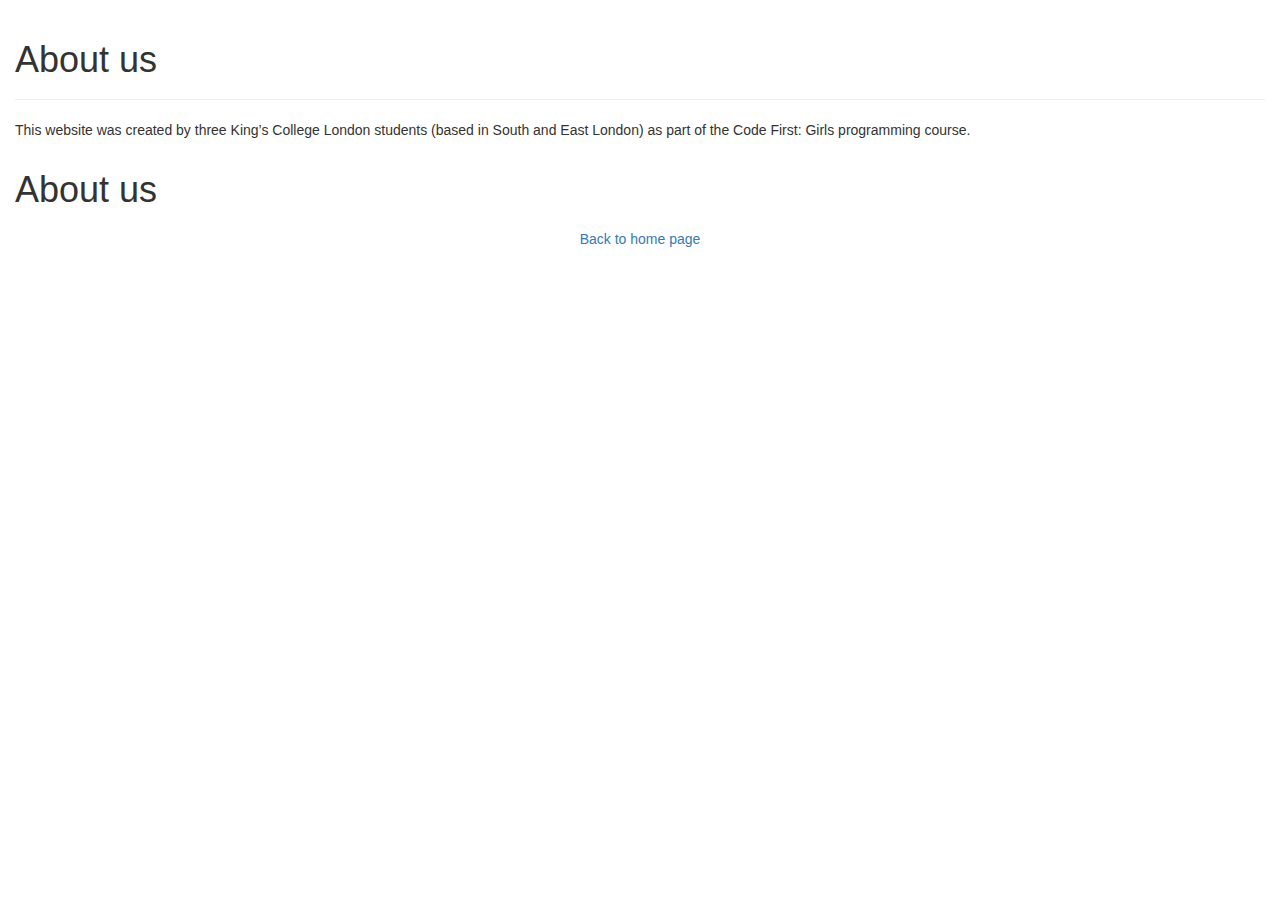
==== aboutus.html @ 8d41c5de "created about us" ====
<!--- home page -->
<!DOCTYPE html>
<html>

<head>
  <link href='css/bootstrap.css' rel='stylesheet'>
  <link rel='stylesheet' type='text/css' href=' north.css'>
  <!-- makes sure content is the same width as the device -->
  <meta name="viewport" content="width=device-width, initial-scale=1.0">
  <script   src="http://code.jquery.com/jquery-3.3.1.min.js"   integrity="sha256-FgpCb/KJQlLNfOu91ta32o/NMZxltwRo8QtmkMRdAu8="   crossorigin="anonymous"></script>
<title>About us</title>
</head>

<body>

<div class="container-fluid">
	<div class="row">
		<div class="col-md-12">
			<div class="page-header">
				<h1>
					About us
				</h1>
			</div>
			<p>
			This website was created by three King’s College London students (based in South and East London) as part of the Code First: Girls programming course.
			</p>
		</div>
	</div><h1>About us</h1>

<!-- navigation bar -->	
<div class="row">
		<div class="col-md-12">
			<ul class="nav">
				<li class="nav-item">
					<a class="nav-link active, text-center" href="https://todolondon.github.io/home.html" >Back to home page</a>
				</li>
			</ul>
		</div>
</div>	

<script src="./scripts.js"></script>
</body>

</html>
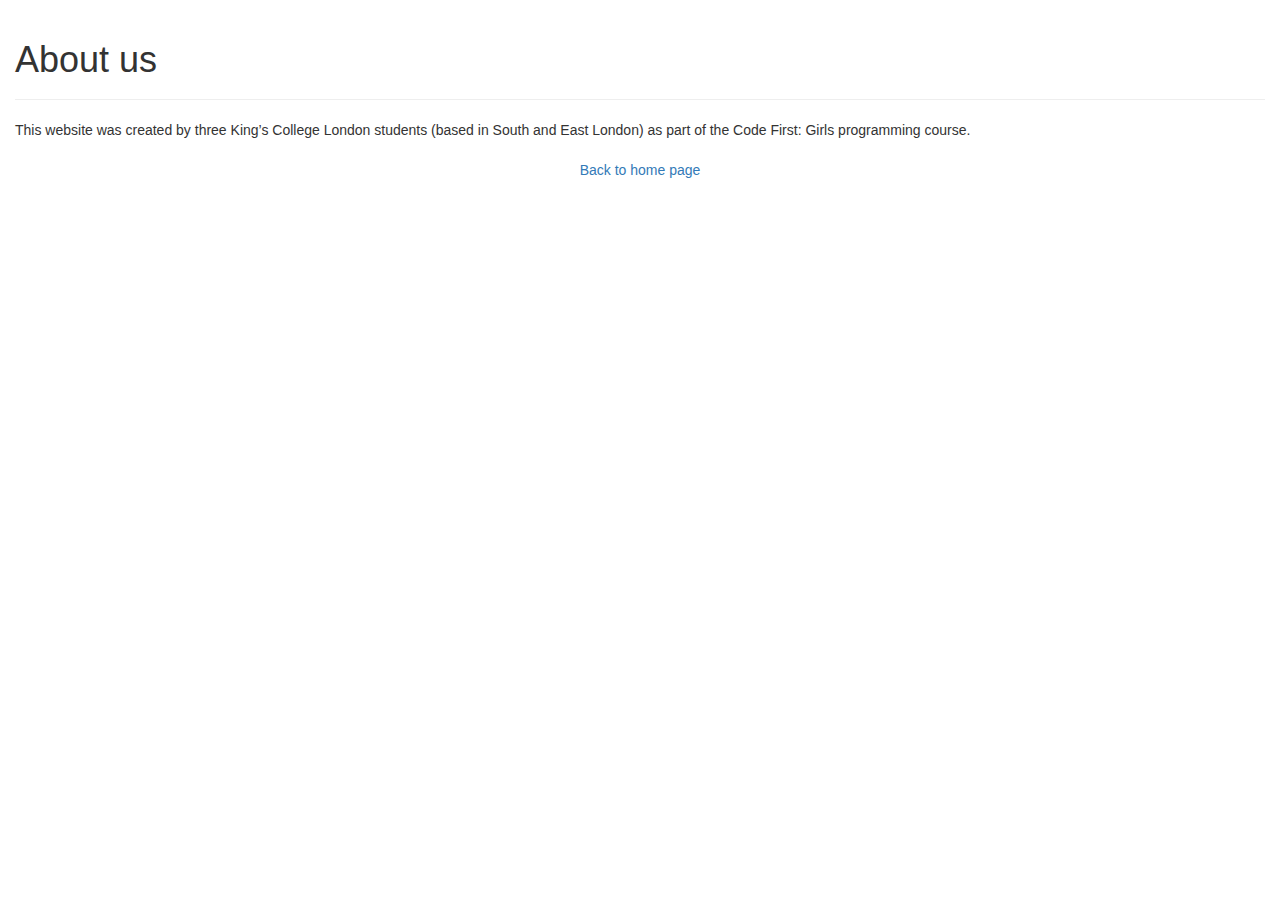
==== commit 5eb5253b: "Update aboutus.html" ====
--- a/aboutus.html
+++ b/aboutus.html
@@ -25,7 +25,6 @@
 			This website was created by three King’s College London students (based in South and East London) as part of the Code First: Girls programming course.
 			</p>
 		</div>
-	</div><h1>About us</h1>
 
 <!-- navigation bar -->	
 <div class="row">
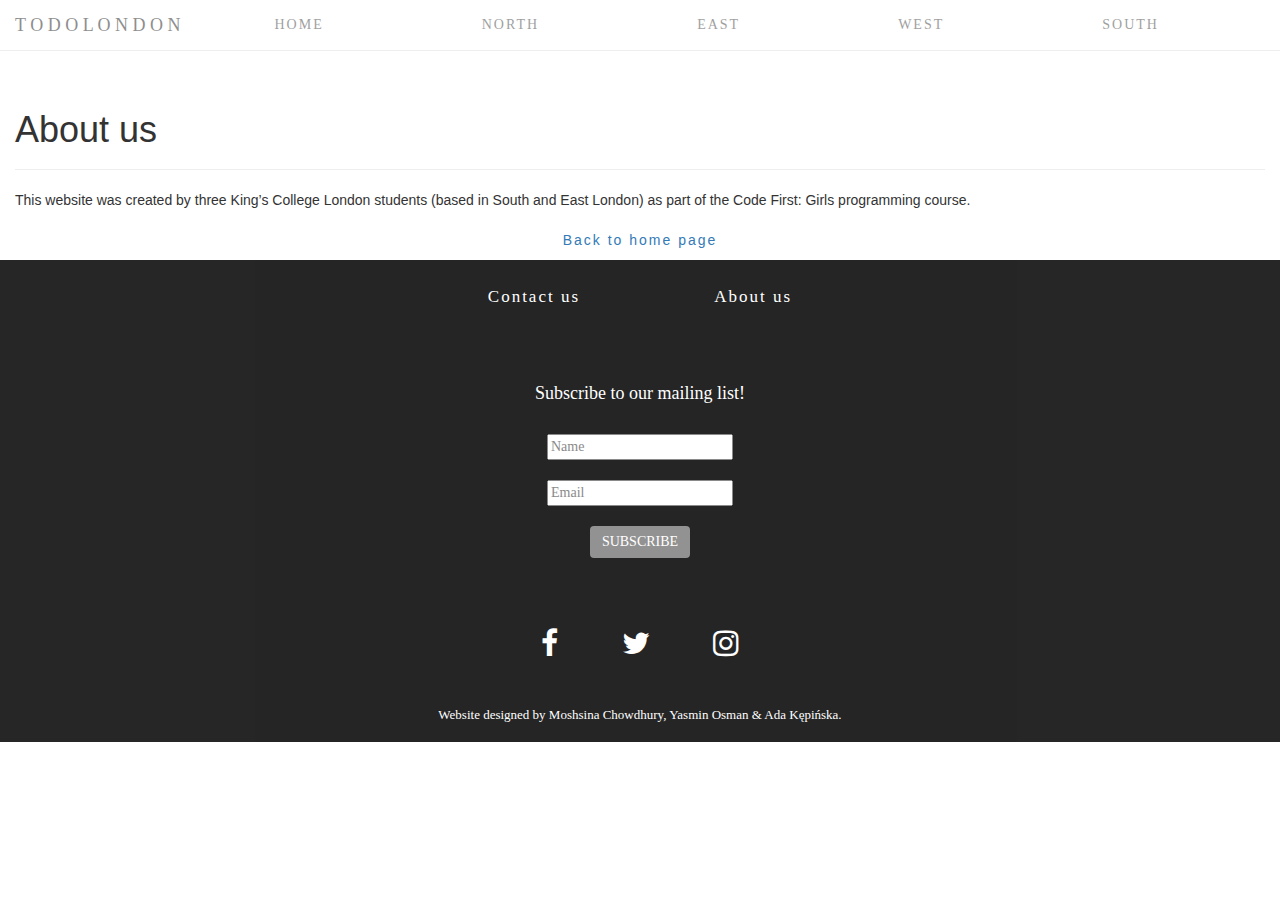
==== commit fac9e731: "Added footer and navbar to aboutus. html and created an aboutus.css file" ====
--- a/aboutus.html
+++ b/aboutus.html
@@ -3,15 +3,55 @@
 <html>
 
 <head>
-  <link href='css/bootstrap.css' rel='stylesheet'>
-  <link rel='stylesheet' type='text/css' href=' north.css'>
+
   <!-- makes sure content is the same width as the device -->
   <meta name="viewport" content="width=device-width, initial-scale=1.0">
+
+  <title>About us</title>
+
+  <link href='css/bootstrap.css' rel='stylesheet'>
+  <link rel='stylesheet' type='text/css' href=' aboutus.css'>
+
   <script   src="http://code.jquery.com/jquery-3.3.1.min.js"   integrity="sha256-FgpCb/KJQlLNfOu91ta32o/NMZxltwRo8QtmkMRdAu8="   crossorigin="anonymous"></script>
-<title>About us</title>
+
 </head>
 
 <body>
+
+  <!-- navbar -->
+
+  <nav class="navbar navbar-default navbar-fixed-top">
+    <div class="container-fluid">
+      <div class="navbar-header">
+        <button type="button" class="navbar-toggle collapsed" data-toggle="collapse" data-target="#codebrainery-toggle-nav" aria-expanded="false">
+          <span class="sr-only">Toggle navigation</span>
+          <span class="icon-bar"></span>
+          <span class="icon-bar"></span>
+          <span class="icon-bar"></span>
+        </button>
+        <a class="navbar-brand" href="./home.html">T O D O L O N D O N</a>
+      </div>
+    <div class="collapse navbar-collapse" id="codebrainery-toggle-nav">
+    <ul class="nav navbar-nav">
+      <li class="home">
+        <a class="home_title" href="./home.html">HOME</a>
+      </li>
+      <li class="north">
+        <a href="./north.html">NORTH</a>
+      </li>
+      <li class="east">
+        <a href="./east.html">EAST</a>
+      </li>
+      <li class="west">
+        <a href="./west.html">WEST</a>
+      </li>
+      <li class="south">
+        <a href="./south.html">SOUTH</a>
+      </li>
+    </ul>
+    </div>
+  </div>
+  </nav>
 
 <div class="container-fluid">
 	<div class="row">
@@ -26,7 +66,7 @@
 			</p>
 		</div>
 
-<!-- navigation bar -->	
+<!-- navigation bar -->
 <div class="row">
 		<div class="col-md-12">
 			<ul class="nav">
@@ -35,9 +75,46 @@
 				</li>
 			</ul>
 		</div>
-</div>	
+</div>
+
+<!-- footer -->
+
+<div class="card">
+  <div class="card-body">
+    <ul class="card-body">
+      <li class="us">
+        <a href="./contactus.html" class="linkus">Contact us</a>
+      </li>
+      <li class="us">
+        <a href="./aboutus.html" class="linkus">About us</a>
+      </li>
+    </ul>
+
+    <div class="subsribe">
+     <h4>Subscribe to our mailing list!</h4><br>
+     <form>
+     <input type="text" placeholder="Name"/><br><br>
+     <input type="text" placeholder="Email"/><br><br>
+     <button type="submit" class="btn btn-primary">SUBSCRIBE</button>
+   </form>
+    </div>
+
+    <link rel="stylesheet" href="https://cdnjs.cloudflare.com/ajax/libs/font-awesome/4.7.0/css/font-awesome.min.css">
+
+    <a href="http://facebook.com" class="fa fa-facebook"></a>
+    <a href="http://twitter.com" class="fa fa-twitter"></a>
+    <a href="http://instagram.com" class="fa fa-instagram"></a>
+
+<h2>Website designed by Moshsina Chowdhury, Yasmin Osman & Ada Kępińska.</h2>
+
+  </div>
+</div>
 
 <script src="./scripts.js"></script>
+
+<script src="js/jquery.min.js"></script>
+<script src="js/bootstrap.min.js"></script>
+
 </body>
 
 </html>
--- a/aboutus.css
+++ b/aboutus.css
@@ -0,0 +1,135 @@
+body{
+  padding-top: 70px;
+}
+
+/*navbar css*/
+
+li{
+  display: block;
+  padding: 0px 64px 0px 64px;
+  letter-spacing: 2px;
+}
+
+nav.navbar{
+  background-color: white;
+  font-family: menlo;
+  opacity: 0.7;
+}
+
+/*breakpoint of the navbar*/
+
+@media (max-width: 1260px) {
+  .navbar-header {
+      float: none;
+  }
+  .navbar-left,.navbar-right {
+      float: none !important;
+  }
+  .navbar-toggle {
+      display: block;
+  }
+  .navbar-collapse {
+      border-top: 1px solid transparent;
+      box-shadow: inset 0 1px 0 rgba(255,255,255,0.1);
+  }
+  .navbar-fixed-top {
+      top: 0;
+      border-width: 0 0 1px;
+  }
+  .navbar-collapse.collapse {
+      display: none!important;
+  }
+  .navbar-nav {
+      float: none!important;
+      margin-top: 7.5px;
+  }
+  .navbar-nav>li {
+      float: none;
+  }
+  .navbar-nav>li>a {
+      padding-top: 10px;
+      padding-bottom: 10px;
+  }
+  .collapse.in{
+      display:block !important;
+  }
+}
+
+/*footer*/
+
+div.card{
+  padding: 10px;
+  background-color: black;
+  color: white;
+  text-align: center;
+  font-family: menlo;
+  opacity: 0.85;
+}
+
+li.us {
+  display: inline;
+  font-size: 17px;
+  color: white;
+  text-align: center;
+  -webkit-transition-duration: 0.4s;
+   transition-duration: 0.4s;
+}
+
+a.linkus{
+  color: white;
+  -webkit-transition-duration: 0.4s;
+   transition-duration: 0.4s;
+   text-decoration: none;
+}
+
+a.linkus:hover{
+  color: darkgrey;
+}
+
+ul.card-body{
+  padding: 15px;
+  color: white;
+}
+
+div.subsribe{
+  text-align: center;
+  padding: 40px;
+}
+
+a.fa{
+font-size: 30px;
+padding: 30px;
+text-align: center;
+text-decoration: none;
+}
+
+button.btn{
+  background-color: grey;
+  border: none;
+  -webkit-transition-duration: 0.4s;
+   transition-duration: 0.4s;
+}
+
+button.btn:hover{
+  background-color: darkgrey;
+}
+
+a.fa:hover{
+  opacity: 0.7;
+}
+
+a.fa-facebook{
+  color: white;
+}
+
+a.fa-twitter{
+  color: white;
+}
+
+a.fa-instagram{
+  color: white;
+}
+
+h2{
+  font-size: 13px;
+}
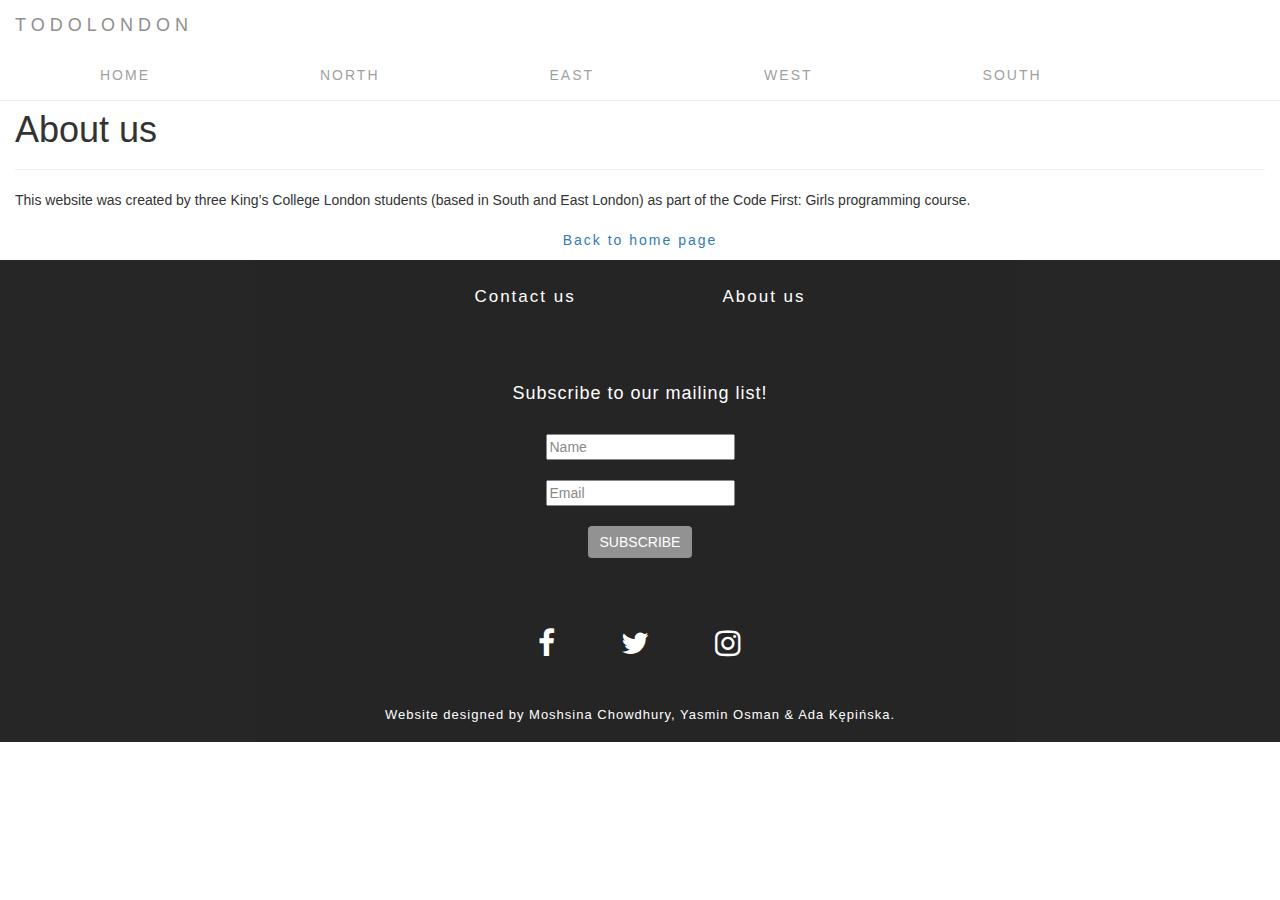
==== commit e37e04e1: "Fixed a link in the navbar" ====
--- a/aboutus.html
+++ b/aboutus.html
@@ -29,7 +29,7 @@
           <span class="icon-bar"></span>
           <span class="icon-bar"></span>
         </button>
-        <a class="navbar-brand" href="./home.html">T O D O L O N D O N</a>
+        <a class="navbar-brand" href="./index.html">T O D O L O N D O N</a>
       </div>
     <div class="collapse navbar-collapse" id="codebrainery-toggle-nav">
     <ul class="nav navbar-nav">
--- a/aboutus.css
+++ b/aboutus.css
@@ -1,18 +1,19 @@
 body{
   padding-top: 70px;
+  font-family: 'Roboto Condensed', sans-serif;
 }
 
 /*navbar css*/
 
 li{
   display: block;
-  padding: 0px 64px 0px 64px;
+  padding: 0px 70px 0px 70px;
   letter-spacing: 2px;
 }
 
 nav.navbar{
   background-color: white;
-  font-family: menlo;
+  font-family: 'Roboto Condensed', sans-serif;
   opacity: 0.7;
 }
 
@@ -62,7 +63,8 @@
   background-color: black;
   color: white;
   text-align: center;
-  font-family: menlo;
+  font-family: 'Roboto Condensed', sans-serif;;
+  letter-spacing: 1px;
   opacity: 0.85;
 }
 
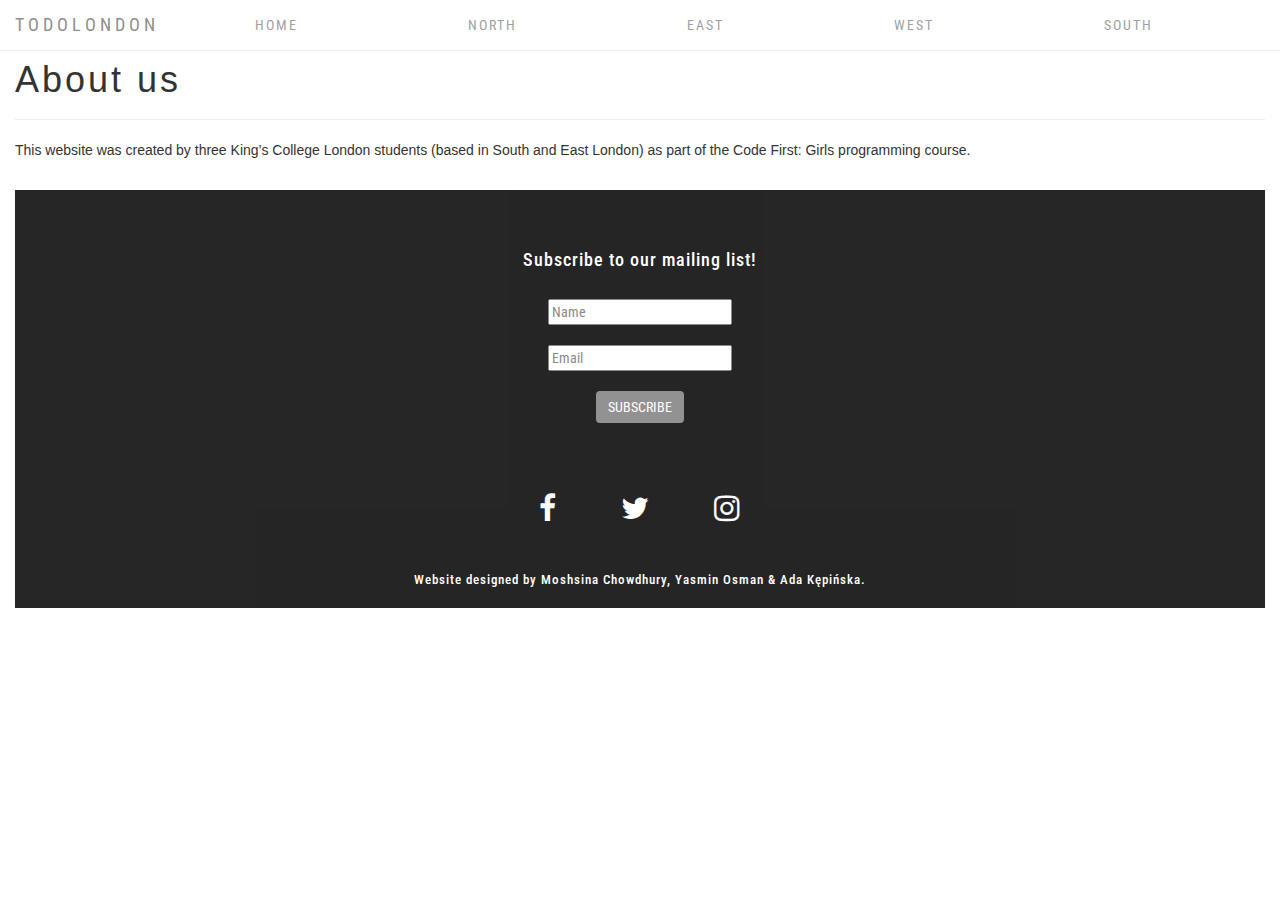
==== commit 20a24b97: "updated spacing of the page" ====
--- a/aboutus.html
+++ b/aboutus.html
@@ -7,88 +7,71 @@
   <!-- makes sure content is the same width as the device -->
   <meta name="viewport" content="width=device-width, initial-scale=1.0">
 
-  <title>About us</title>
+  <title>W E S T</title>
 
   <link href='css/bootstrap.css' rel='stylesheet'>
-  <link rel='stylesheet' type='text/css' href=' aboutus.css'>
+  <link rel='stylesheet' type='text/css' href='west.css'>
+  <link href="https://fonts.googleapis.com/css?family=Roboto+Condensed" rel="stylesheet">
 
   <script   src="http://code.jquery.com/jquery-3.3.1.min.js"   integrity="sha256-FgpCb/KJQlLNfOu91ta32o/NMZxltwRo8QtmkMRdAu8="   crossorigin="anonymous"></script>
-
 </head>
 
+<!-- navbar -->
+
+<nav class="navbar navbar-default navbar-fixed-top">
+  <div class="container-fluid">
+    <div class="navbar-header">
+      <button type="button" class="navbar-toggle collapsed" data-toggle="collapse" data-target="#codebrainery-toggle-nav" aria-expanded="false">
+        <span class="sr-only">Toggle navigation</span>
+        <span class="icon-bar"></span>
+        <span class="icon-bar"></span>
+        <span class="icon-bar"></span>
+      </button>
+      <a class="navbar-brand" href="./index.html">T O D O L O N D O N</a>
+    </div>
+  <div class="collapse navbar-collapse" id="codebrainery-toggle-nav">
+  <ul class="nav navbar-nav">
+    <li class="home">
+      <a class="home_title" href="./home.html">HOME</a>
+    </li>
+    <li class="north">
+      <a href="./north.html">NORTH</a>
+    </li>
+    <li class="east">
+      <a href="./east.html">EAST</a>
+    </li>
+    <li class="west">
+      <a href="./west.html">WEST</a>
+    </li>
+    <li class="south">
+      <a href="./south.html">SOUTH</a>
+    </li>
+  </ul>
+  </div>
+</div>
+</nav>
+
 <body>
-
-  <!-- navbar -->
-
-  <nav class="navbar navbar-default navbar-fixed-top">
-    <div class="container-fluid">
-      <div class="navbar-header">
-        <button type="button" class="navbar-toggle collapsed" data-toggle="collapse" data-target="#codebrainery-toggle-nav" aria-expanded="false">
-          <span class="sr-only">Toggle navigation</span>
-          <span class="icon-bar"></span>
-          <span class="icon-bar"></span>
-          <span class="icon-bar"></span>
-        </button>
-        <a class="navbar-brand" href="./index.html">T O D O L O N D O N</a>
+<div class="container-fluid">
+  <div class="row">
+    <div class="col-md-12">
+      <div class="page-header">
+        <h1>
+          About us
+        </h1>
       </div>
-    <div class="collapse navbar-collapse" id="codebrainery-toggle-nav">
-    <ul class="nav navbar-nav">
-      <li class="home">
-        <a class="home_title" href="./home.html">HOME</a>
-      </li>
-      <li class="north">
-        <a href="./north.html">NORTH</a>
-      </li>
-      <li class="east">
-        <a href="./east.html">EAST</a>
-      </li>
-      <li class="west">
-        <a href="./west.html">WEST</a>
-      </li>
-      <li class="south">
-        <a href="./south.html">SOUTH</a>
-      </li>
-    </ul>
+      <p> This website was created by three King’s College London students (based in South and East London) as part of the Code First: Girls programming course.
+      </p>
     </div>
   </div>
-  </nav>
+  <br />
 
-<div class="container-fluid">
-	<div class="row">
-		<div class="col-md-12">
-			<div class="page-header">
-				<h1>
-					About us
-				</h1>
-			</div>
-			<p>
-			This website was created by three King’s College London students (based in South and East London) as part of the Code First: Girls programming course.
-			</p>
-		</div>
 
-<!-- navigation bar -->
-<div class="row">
-		<div class="col-md-12">
-			<ul class="nav">
-				<li class="nav-item">
-					<a class="nav-link active, text-center" href="https://todolondon.github.io/home.html" >Back to home page</a>
-				</li>
-			</ul>
-		</div>
-</div>
 
 <!-- footer -->
 
 <div class="card">
   <div class="card-body">
-    <ul class="card-body">
-      <li class="us">
-        <a href="./contactus.html" class="linkus">Contact us</a>
-      </li>
-      <li class="us">
-        <a href="./aboutus.html" class="linkus">About us</a>
-      </li>
-    </ul>
 
     <div class="subsribe">
      <h4>Subscribe to our mailing list!</h4><br>
@@ -110,6 +93,7 @@
   </div>
 </div>
 
+
 <script src="./scripts.js"></script>
 
 <script src="js/jquery.min.js"></script>
--- a/west.css
+++ b/west.css
@@ -0,0 +1,145 @@
+html,body {
+  padding-top: 10px;
+  height:100%;
+  min-height:100%;
+  background-color: white;
+  margin-left
+  font-family: 'Roboto Condensed', sans-serif;
+ }
+
+ h1{
+     letter-spacing: 3px;
+ }
+
+/*navbar css*/
+
+li{
+  display: block;
+  padding: 0px 70px 0px 70px;
+  letter-spacing: 2px;
+}
+
+nav.navbar{
+  background-color: white;
+  font-family: 'Roboto Condensed', sans-serif;
+  opacity: 0.7;
+}
+
+/*breakpoint of the navbar*/
+
+@media (max-width: 1260px) {
+  .navbar-header {
+      float: none;
+  }
+  .navbar-left,.navbar-right {
+      float: none !important;
+  }
+  .navbar-toggle {
+      display: block;
+  }
+  .navbar-collapse {
+      border-top: 1px solid transparent;
+      box-shadow: inset 0 1px 0 rgba(255,255,255,0.1);
+  }
+  .navbar-fixed-top {
+      top: 0;
+      border-width: 0 0 1px;
+  }
+  .navbar-collapse.collapse {
+      display: none!important;
+  }
+  .navbar-nav {
+      float: none!important;
+      margin-top: 7.5px;
+  }
+  .navbar-nav>li {
+      float: none;
+  }
+  .navbar-nav>li>a {
+      padding-top: 10px;
+      padding-bottom: 10px;
+  }
+  .collapse.in{
+      display:block !important;
+  }
+}
+
+/*footer*/
+
+div.card{
+  padding: 10px;
+  background-color: black;
+  color: white;
+  text-align: center;
+  font-family: 'Roboto Condensed', sans-serif;
+  letter-spacing: 1px;
+  opacity: 0.85;
+}
+
+li.us {
+  display: inline;
+  font-size: 17px;
+  color: white;
+  text-align: center;
+  -webkit-transition-duration: 0.4s;
+   transition-duration: 0.4s;
+}
+
+a.linkus{
+  color: white;
+  -webkit-transition-duration: 0.4s;
+   transition-duration: 0.4s;
+   text-decoration: none;
+}
+
+a.linkus:hover{
+  color: darkgrey;
+}
+
+ul.card-body{
+  padding: 15px;
+  color: white;
+}
+
+div.subsribe{
+  text-align: center;
+  padding: 40px;
+}
+
+a.fa{
+font-size: 30px;
+padding: 30px;
+text-align: center;
+text-decoration: none;
+}
+
+button.btn{
+  background-color: grey;
+  border: none;
+  -webkit-transition-duration: 0.4s;
+   transition-duration: 0.4s;
+}
+
+button.btn:hover{
+  background-color: darkgrey;
+}
+
+a.fa:hover{
+  opacity: 0.7;
+}
+
+a.fa-facebook{
+  color: white;
+}
+
+a.fa-twitter{
+  color: white;
+}
+
+a.fa-instagram{
+  color: white;
+}
+
+h2{
+  font-size: 13px;
+}
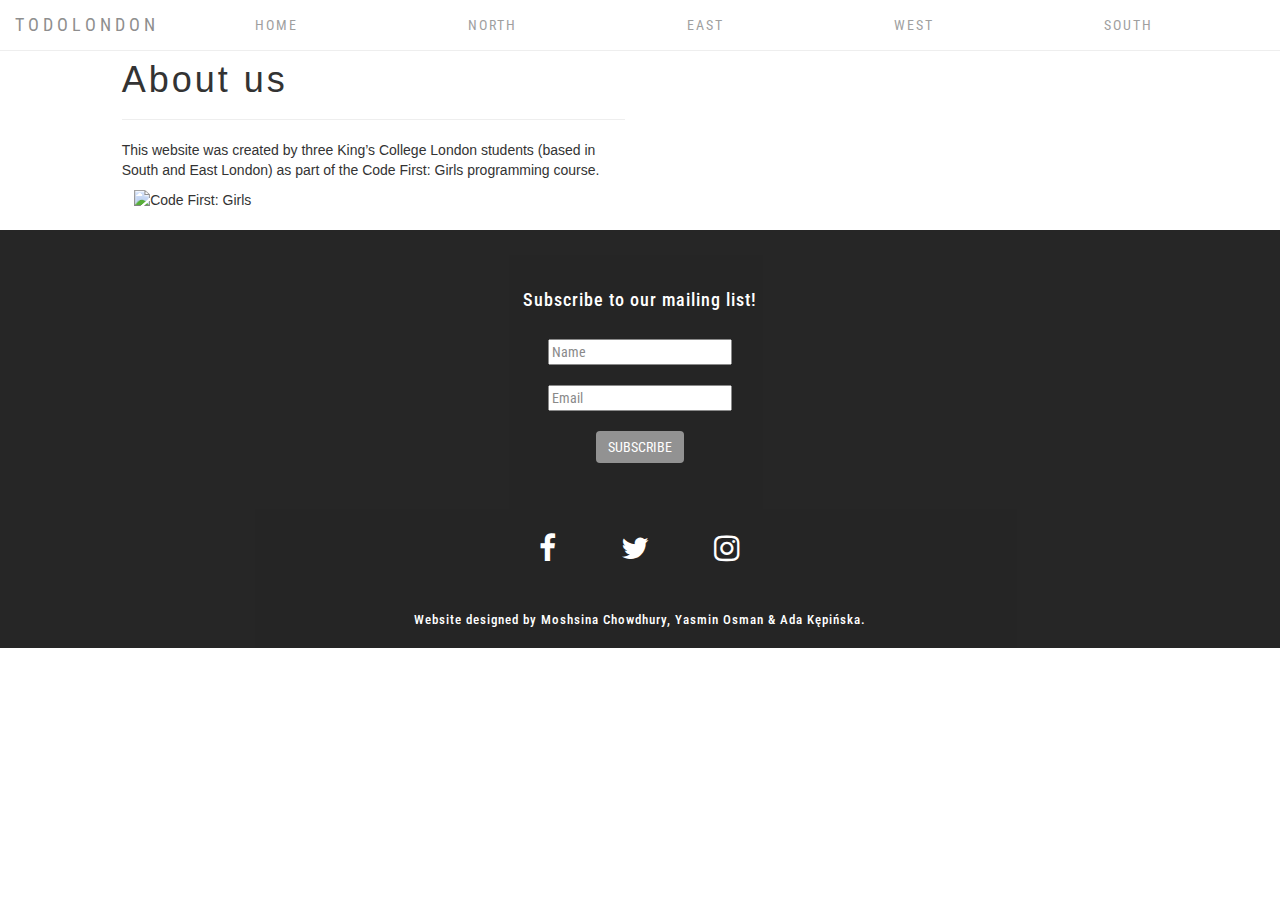
==== commit 1ef4601b: "updated spacing, added favicon" ====
--- a/aboutus.html
+++ b/aboutus.html
@@ -7,13 +7,20 @@
   <!-- makes sure content is the same width as the device -->
   <meta name="viewport" content="width=device-width, initial-scale=1.0">
 
-  <title>W E S T</title>
+  <title>A B O U T U S</title>
 
   <link href='css/bootstrap.css' rel='stylesheet'>
   <link rel='stylesheet' type='text/css' href='west.css'>
   <link href="https://fonts.googleapis.com/css?family=Roboto+Condensed" rel="stylesheet">
+  <link href="https://fonts.googleapis.com/css?family=Roboto+Condensed" rel="stylesheet">
 
   <script   src="http://code.jquery.com/jquery-3.3.1.min.js"   integrity="sha256-FgpCb/KJQlLNfOu91ta32o/NMZxltwRo8QtmkMRdAu8="   crossorigin="anonymous"></script>
+
+<!-- favicons -->
+<link rel="icon" type="image/png" href="favicon-32x32.png" sizes="32x32" />
+<link rel="icon" type="image/png" href="favicon-16x16.png" sizes="16x16" />
+
+
 </head>
 
 <!-- navbar -->
@@ -54,7 +61,7 @@
 <body>
 <div class="container-fluid">
   <div class="row">
-    <div class="col-md-12">
+    <div class="col-md-5 col-md-offset-1">
       <div class="page-header">
         <h1>
           About us
@@ -64,9 +71,14 @@
       </p>
     </div>
   </div>
-  <br />
 
-
+ <div class="col-md-5 col-md-offset-1">  
+                            <div><img class="img-responsive" src="http://tedxuclwomen.com/wp-content/uploads/2015/05/Code-first-logo-new2.png" alt="Code First: Girls"></div>
+                        </div> 
+                    </div>
+                </div>
+            </section>
+<br />
 
 <!-- footer -->
 
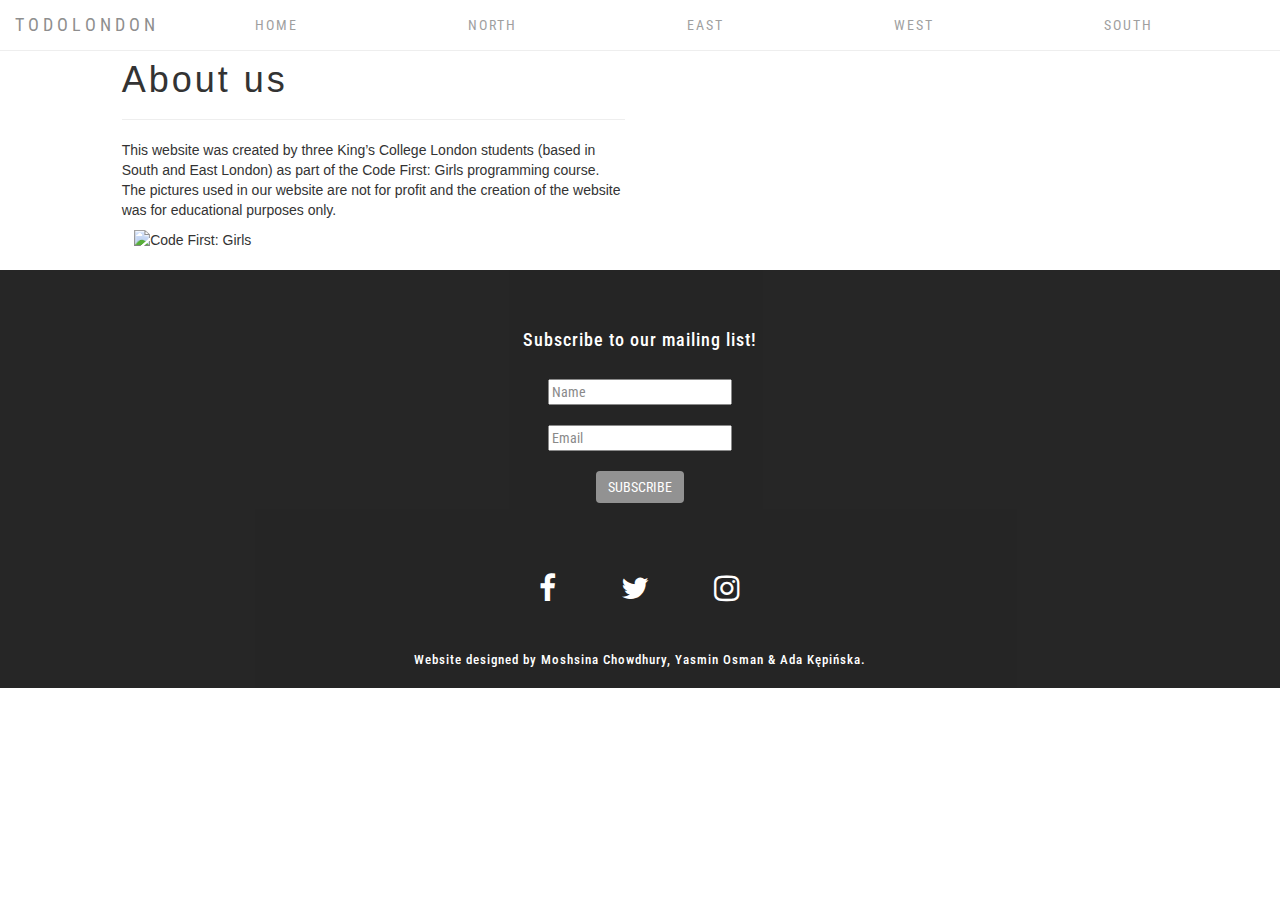
==== commit 78380f65: "Copyright statement" ====
--- a/aboutus.html
+++ b/aboutus.html
@@ -11,7 +11,6 @@
 
   <link href='css/bootstrap.css' rel='stylesheet'>
   <link rel='stylesheet' type='text/css' href='west.css'>
-  <link href="https://fonts.googleapis.com/css?family=Roboto+Condensed" rel="stylesheet">
   <link href="https://fonts.googleapis.com/css?family=Roboto+Condensed" rel="stylesheet">
 
   <script   src="http://code.jquery.com/jquery-3.3.1.min.js"   integrity="sha256-FgpCb/KJQlLNfOu91ta32o/NMZxltwRo8QtmkMRdAu8="   crossorigin="anonymous"></script>
@@ -67,14 +66,14 @@
           About us
         </h1>
       </div>
-      <p> This website was created by three King’s College London students (based in South and East London) as part of the Code First: Girls programming course.
+      <p> This website was created by three King’s College London students (based in South and East London) as part of the Code First: Girls programming course. The pictures used in our website are not for profit and the creation of the website was for educational purposes only.
       </p>
     </div>
   </div>
 
- <div class="col-md-5 col-md-offset-1">  
+ <div class="col-md-5 col-md-offset-1">
                             <div><img class="img-responsive" src="http://tedxuclwomen.com/wp-content/uploads/2015/05/Code-first-logo-new2.png" alt="Code First: Girls"></div>
-                        </div> 
+                        </div>
                     </div>
                 </div>
             </section>
